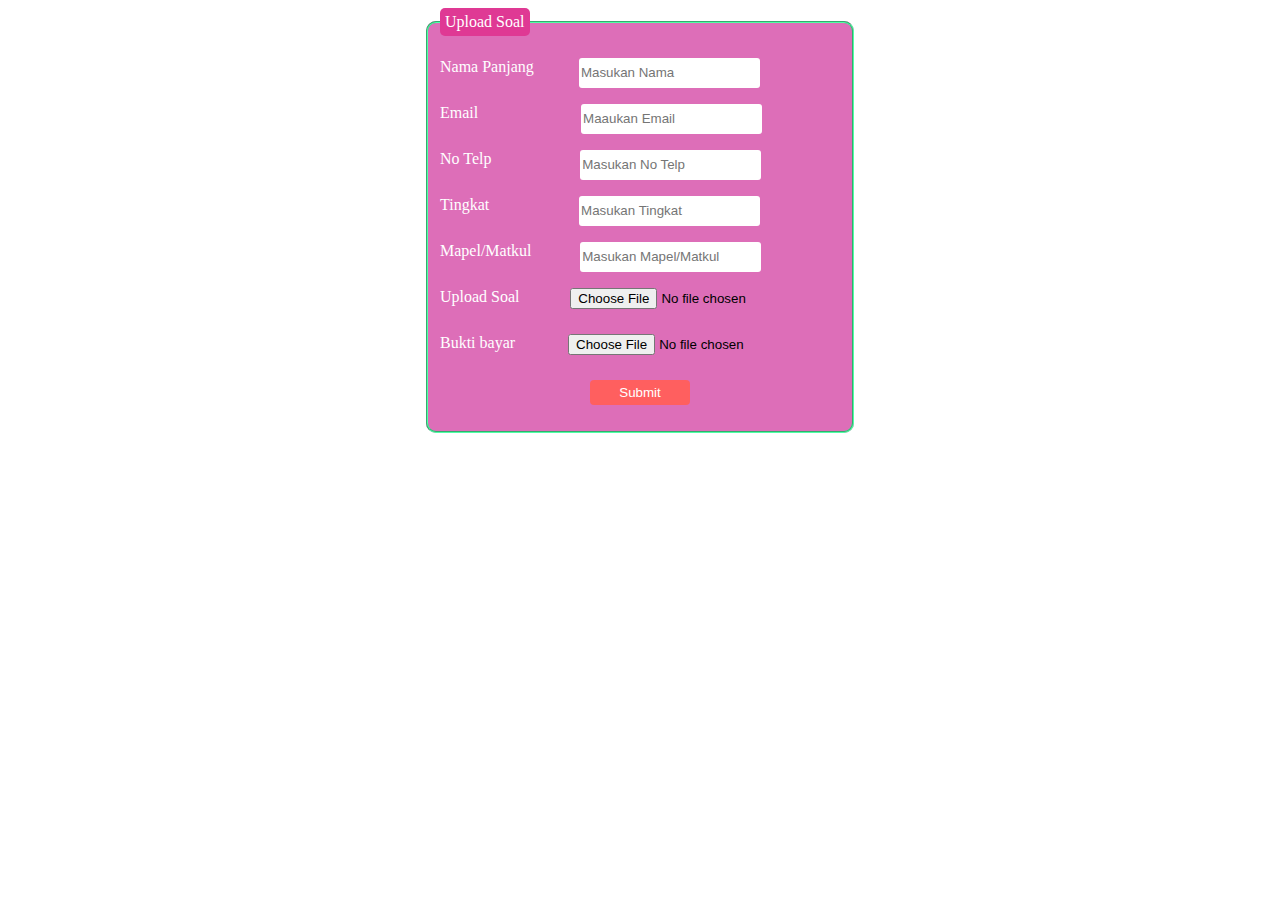
==== form/index.html @ 6ad06bf9 "Update index.html" ====
<html>
    <head>
        <meta charset="UTF-8" />
        <title>Membuat Form Keren</title>
        <style>
            legend {
                color: white;
                padding: 5px;
                background: #df3994;
                border-radius: 5px;
            }
            fieldset {
                max-width: 400px;
                border-radius: 10px;
                border-color: #4fffa5;
                background: #dd6eb8;
            }
            label {
                float: left;
            }
            input {
                border: none;
                border-radius: 3px;
                height: 30px;
            }
            input:hover {
                background: #7affce;
            }
            button {
                cursor: pointer;
                color: white;
                background: #ff5f5f;
                width: 100px;
                height: 25px;
                border-radius: 4px;
                border: none;
            }
            button:hover {
                background: #ff2e2e;
            }
            label {
                color: white;
            }
        </style>
    </head>
    <body>
        <div align="center">
            <form>
                <fieldset>
                    <legend>Upload Soal</legend>
                    <p>
                        <label for="full-name" style="margin-right: -35px;"> 
                            Nama Panjang 
                        </label>
                        <input
                            required
                            placeholder="Masukan Nama"
                            id="full-name"
                            name="fullName"
                            type="text"
                        />
                    </p>
                    <p>
                        <label for="email" style="margin-right: 25px;">
                            Email
                        </label>
                        <input
                            required
                            placeholder="Maaukan Email"
                            id="email"
                            name="email"
                            type="email"
                        />
                    </p>
                    <p>
                        <label for="telpon" style="margin-right: 10px">
                            No Telp
                        </label>
                        <input
                            required
                            placeholder="Masukan No Telp"
                            id="telpon"
                            name="telpon"
                            type="number"
                        />
                    </p>


                    <p>
                        <label for="telpon" style="margin-right: 10px">
                            Tingkat
                        </label>
                        <input
                            required
                            placeholder="Masukan Tingkat"
                            id="telpon"
                            name="telpon"
                            type="number"
                        />
                    </p>

                    <p>
                        <label for="telpon" style="margin-right: -30px">
                            Mapel/Matkul
                        </label>
                        <input
                            required
                            placeholder="Masukan Mapel/Matkul"
                            id="telpon"
                            name="telpon"
                            type="number"
                        />
                    </p>

                    <p>
                        <label for="berkas" style="margin-right: 34px">
                            Upload Soal
                        </label>
                        <input id="berkas" name="berkas" type="file" />
                    </p>

                    <p>
                        <label for="berkas" style="margin-right: 34px">
                            Bukti bayar
                        </label>
                        <input id="berkas" name="berkas" type="file" />
                    </p>
                    <p>
                        <button type="submit">Submit</button>
                    </p>

                </fieldset>
            </form>
        </div>
    </body>
</html>
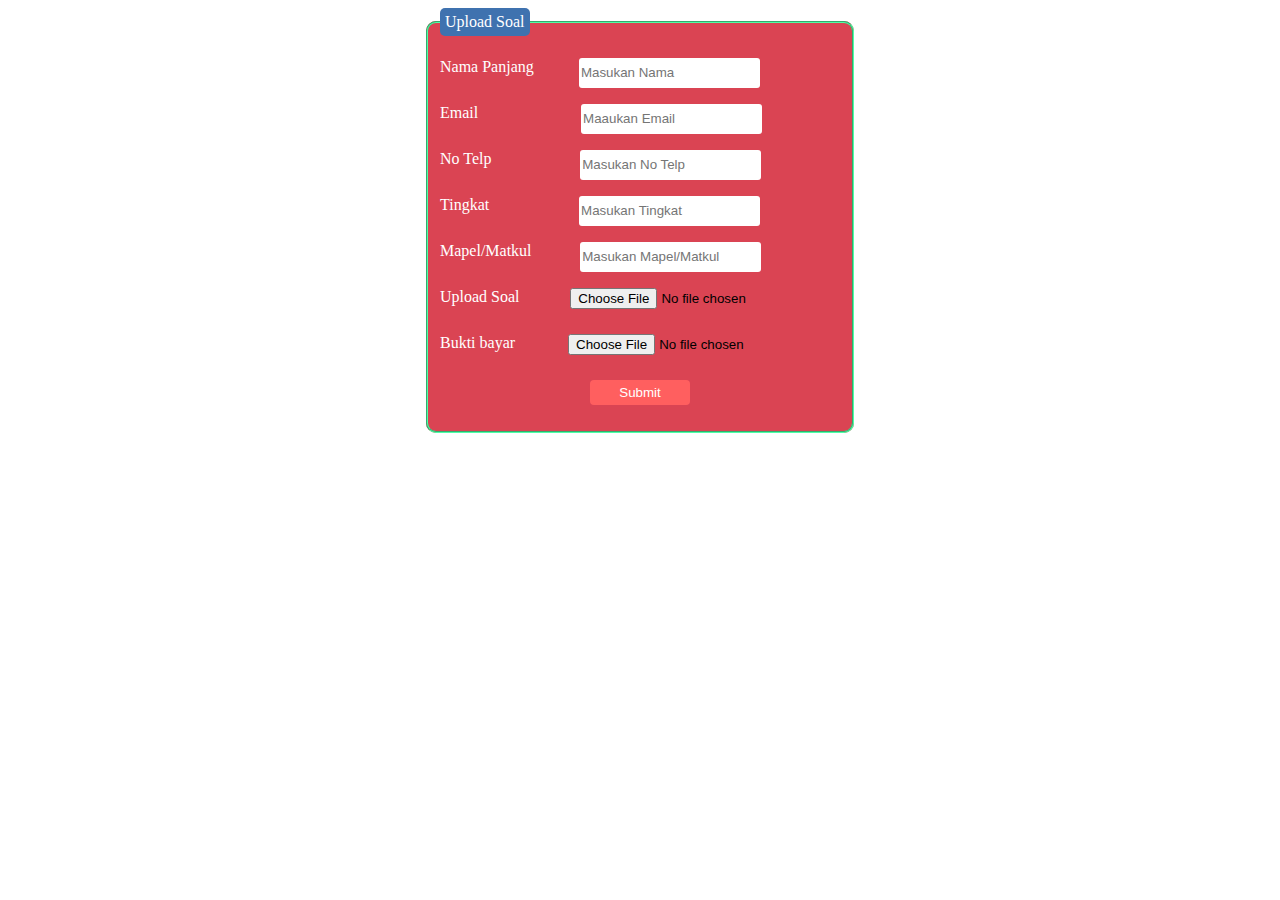
==== commit 6fd890f8: "Update index.html" ====
--- a/form/index.html
+++ b/form/index.html
@@ -1,19 +1,19 @@
 <html>
     <head>
         <meta charset="UTF-8" />
-        <title>Membuat Form Keren</title>
+        <title>Upload Soal</title>
         <style>
             legend {
                 color: white;
                 padding: 5px;
-                background: #df3994;
+                background: #3f72af;
                 border-radius: 5px;
             }
             fieldset {
                 max-width: 400px;
                 border-radius: 10px;
                 border-color: #4fffa5;
-                background: #dd6eb8;
+                background: #da4453;
             }
             label {
                 float: left;
@@ -95,7 +95,7 @@
                             placeholder="Masukan Tingkat"
                             id="telpon"
                             name="telpon"
-                            type="number"
+                            type="email"
                         />
                     </p>
 
@@ -108,7 +108,7 @@
                             placeholder="Masukan Mapel/Matkul"
                             id="telpon"
                             name="telpon"
-                            type="number"
+                            type="email"
                         />
                     </p>
 
@@ -126,7 +126,8 @@
                         <input id="berkas" name="berkas" type="file" />
                     </p>
                     <p>
-                        <button type="submit">Submit</button>
+                        <button type="submit">
+                            <a href="../last/index.html"></a>Submit</button>
                     </p>
 
                 </fieldset>
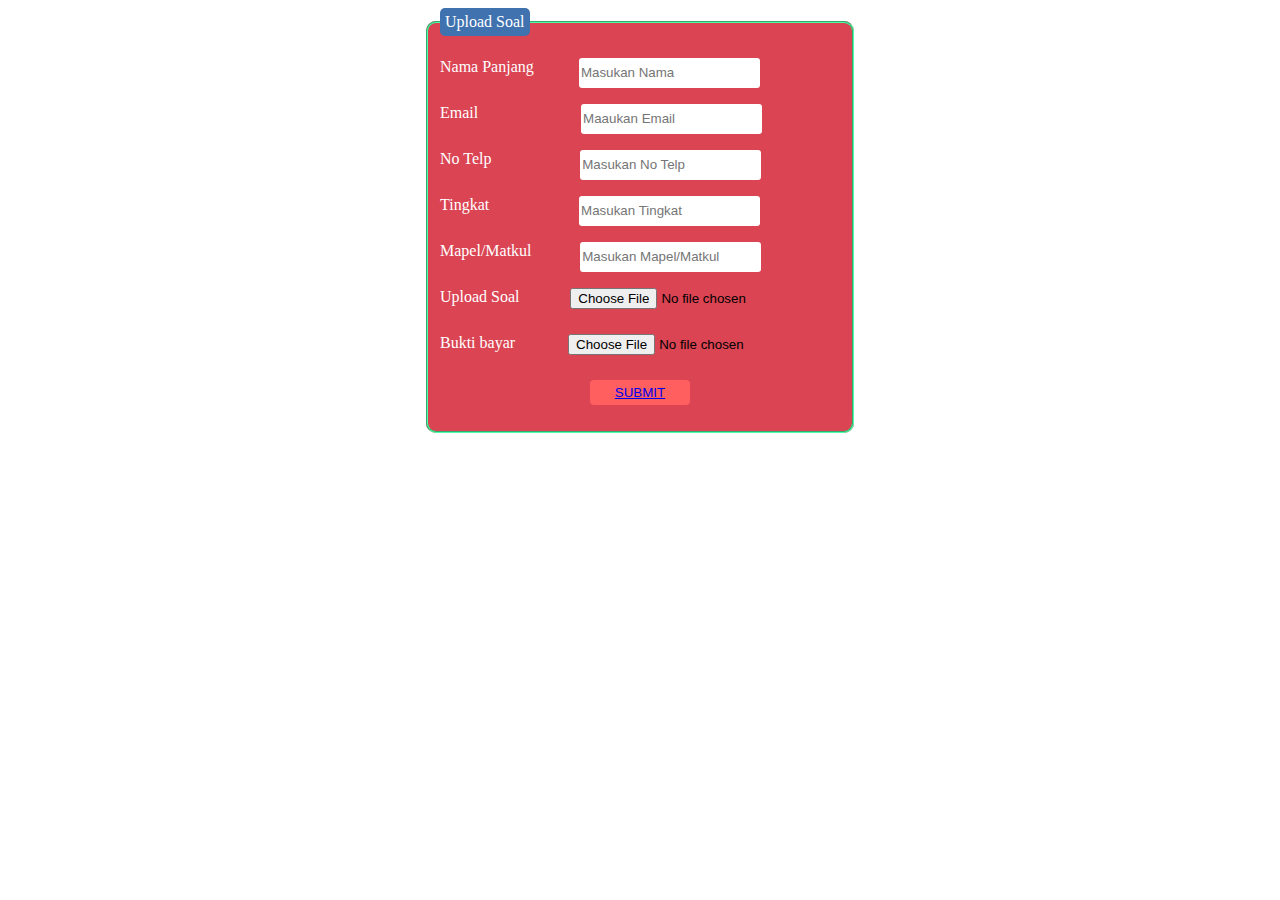
==== commit f574f5a9: "Update index.html" ====
--- a/form/index.html
+++ b/form/index.html
@@ -95,7 +95,7 @@
                             placeholder="Masukan Tingkat"
                             id="telpon"
                             name="telpon"
-                            type="email"
+                            type="text"
                         />
                     </p>
 
@@ -108,7 +108,7 @@
                             placeholder="Masukan Mapel/Matkul"
                             id="telpon"
                             name="telpon"
-                            type="email"
+                            type="text"
                         />
                     </p>
 
@@ -127,7 +127,8 @@
                     </p>
                     <p>
                         <button type="submit">
-                            <a href="../last/index.html"></a>Submit</button>
+                            <a href="../Last/index.html">SUBMIT</a>
+                        </button>
                     </p>
 
                 </fieldset>
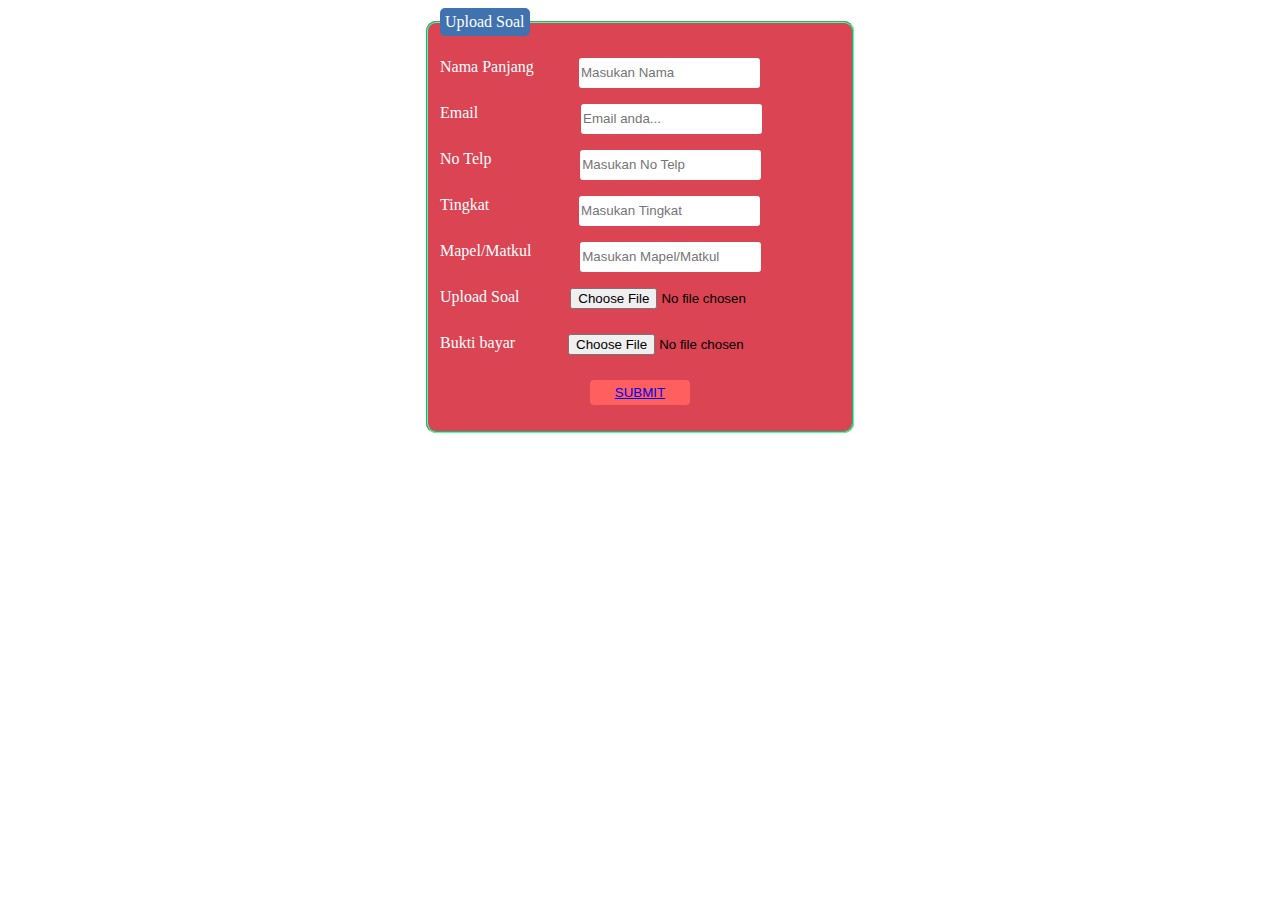
==== commit baa49d14: "Update index.html" ====
--- a/form/index.html
+++ b/form/index.html
@@ -66,7 +66,7 @@
                         </label>
                         <input
                             required
-                            placeholder="Maaukan Email"
+                            placeholder="Email anda..."
                             id="email"
                             name="email"
                             type="email"
@@ -84,8 +84,6 @@
                             type="number"
                         />
                     </p>
-
-
                     <p>
                         <label for="telpon" style="margin-right: 10px">
                             Tingkat
@@ -98,7 +96,6 @@
                             type="text"
                         />
                     </p>
-
                     <p>
                         <label for="telpon" style="margin-right: -30px">
                             Mapel/Matkul
@@ -111,14 +108,12 @@
                             type="text"
                         />
                     </p>
-
                     <p>
                         <label for="berkas" style="margin-right: 34px">
                             Upload Soal
                         </label>
                         <input id="berkas" name="berkas" type="file" />
                     </p>
-
                     <p>
                         <label for="berkas" style="margin-right: 34px">
                             Bukti bayar
@@ -130,7 +125,6 @@
                             <a href="../Last/index.html">SUBMIT</a>
                         </button>
                     </p>
-
                 </fieldset>
             </form>
         </div>
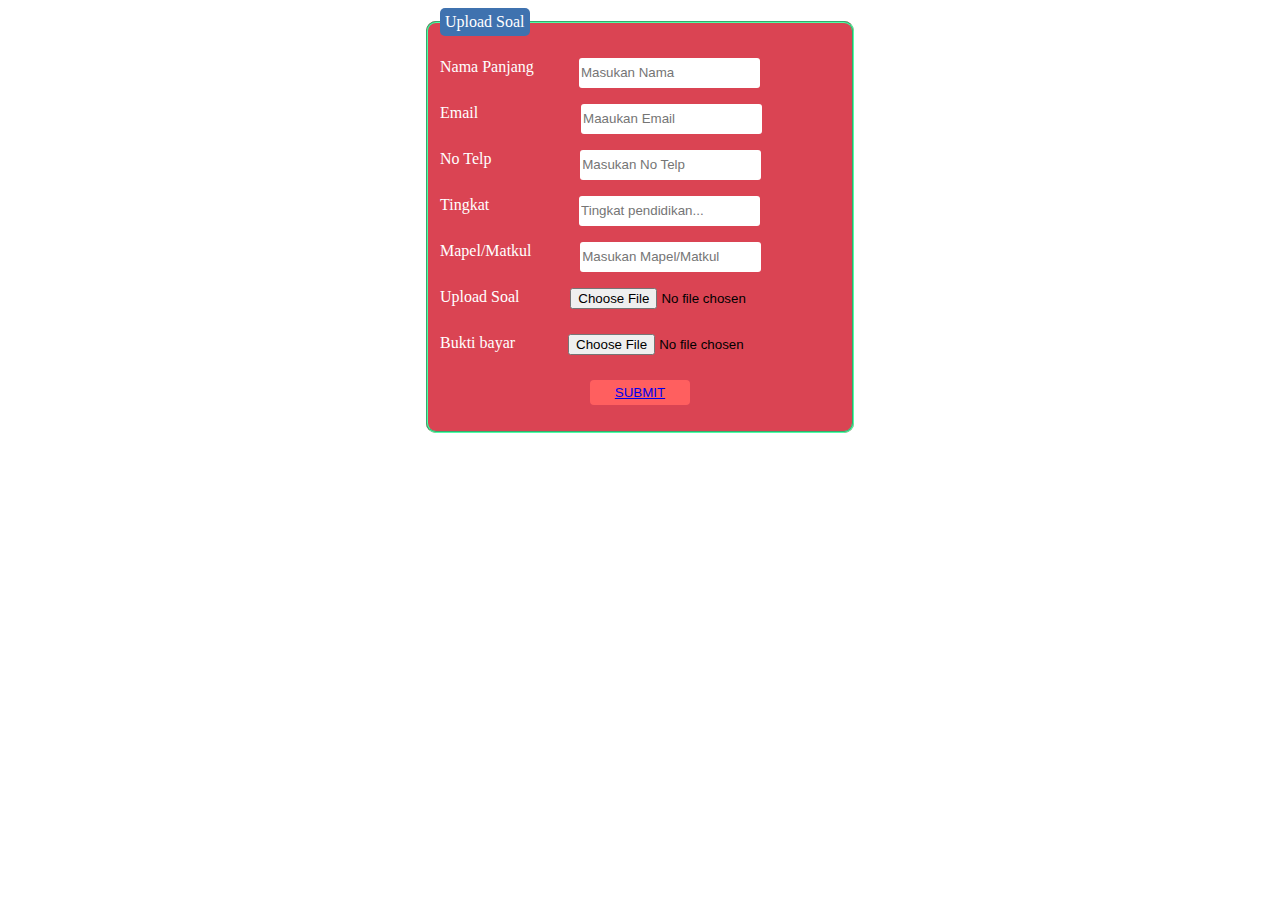
==== commit 23a5fbb5: "Merge pull request #20 from cahyoteguhdwip/patch-18" ====
--- a/form/index.html
+++ b/form/index.html
@@ -66,7 +66,7 @@
                         </label>
                         <input
                             required
-                            placeholder="Email anda..."
+                            placeholder="Maaukan Email"
                             id="email"
                             name="email"
                             type="email"
@@ -90,7 +90,7 @@
                         </label>
                         <input
                             required
-                            placeholder="Masukan Tingkat"
+                            placeholder="Tingkat pendidikan..."
                             id="telpon"
                             name="telpon"
                             type="text"
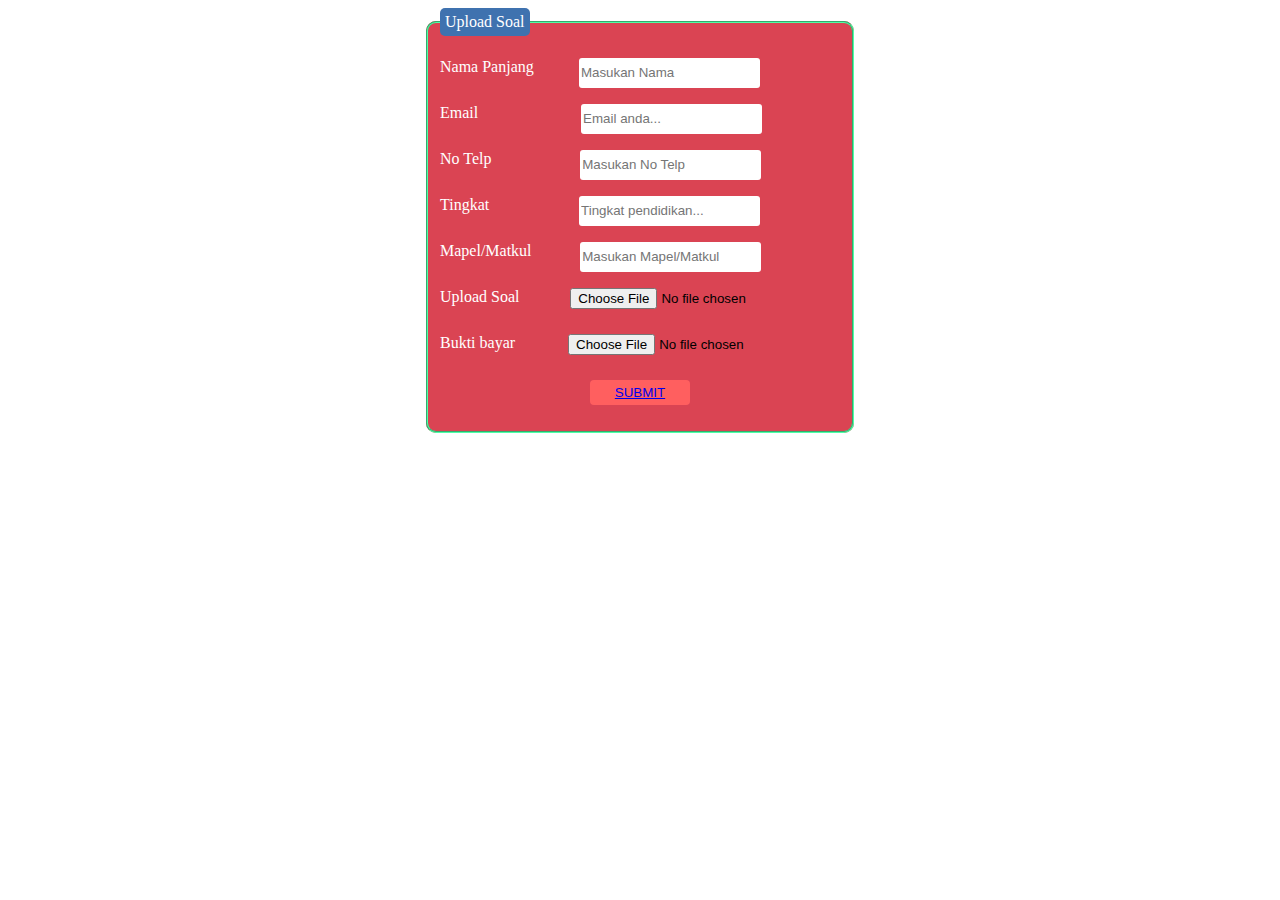
==== commit ec72d313: "Merge pull request #19 from cahyoteguhdwip/patch-17" ====
--- a/form/index.html
+++ b/form/index.html
@@ -66,7 +66,7 @@
                         </label>
                         <input
                             required
-                            placeholder="Maaukan Email"
+                            placeholder="Email anda..."
                             id="email"
                             name="email"
                             type="email"
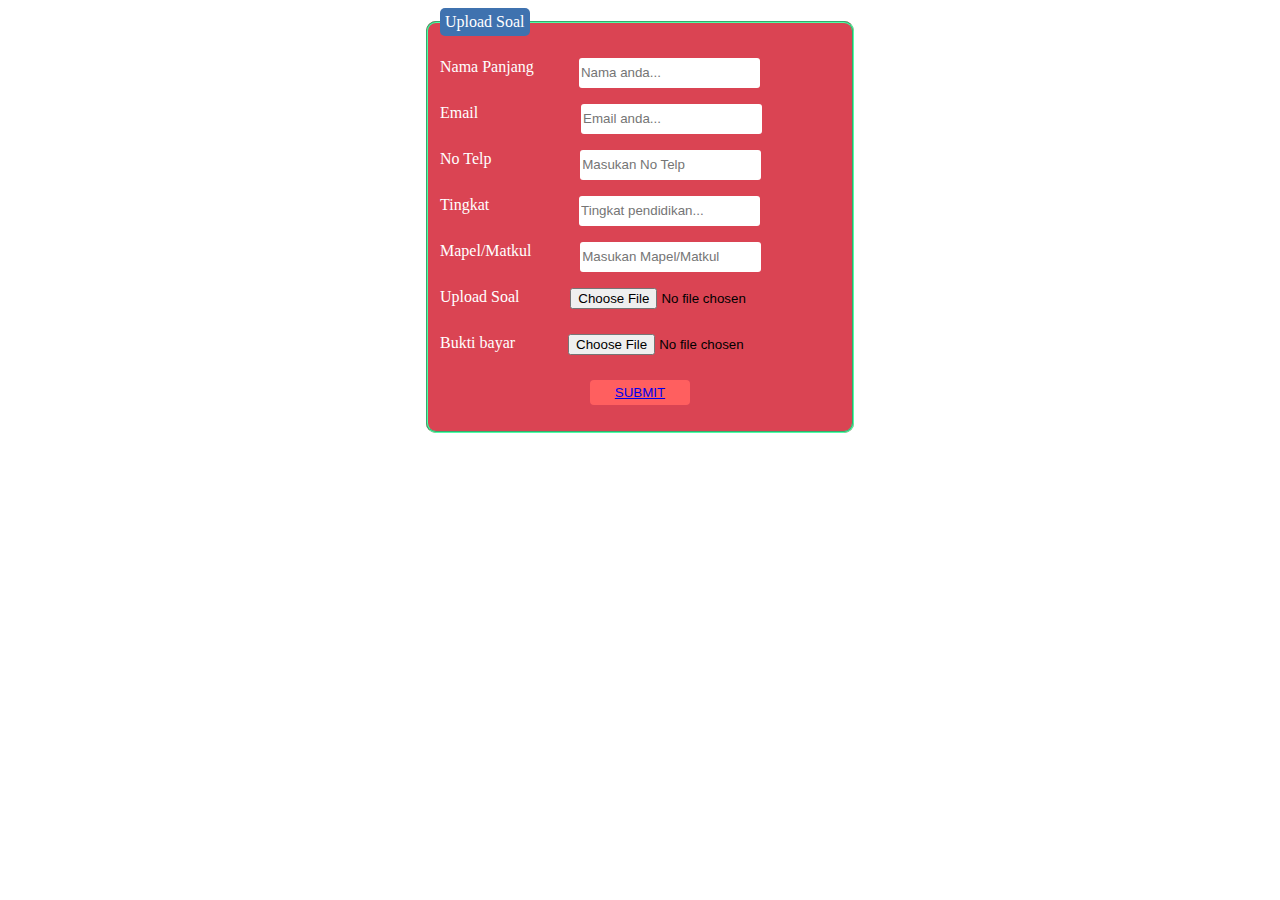
==== commit b7b19c02: "Merge pull request #18 from cahyoteguhdwip/patch-16" ====
--- a/form/index.html
+++ b/form/index.html
@@ -54,7 +54,7 @@
                         </label>
                         <input
                             required
-                            placeholder="Masukan Nama"
+                            placeholder="Nama anda..."
                             id="full-name"
                             name="fullName"
                             type="text"
